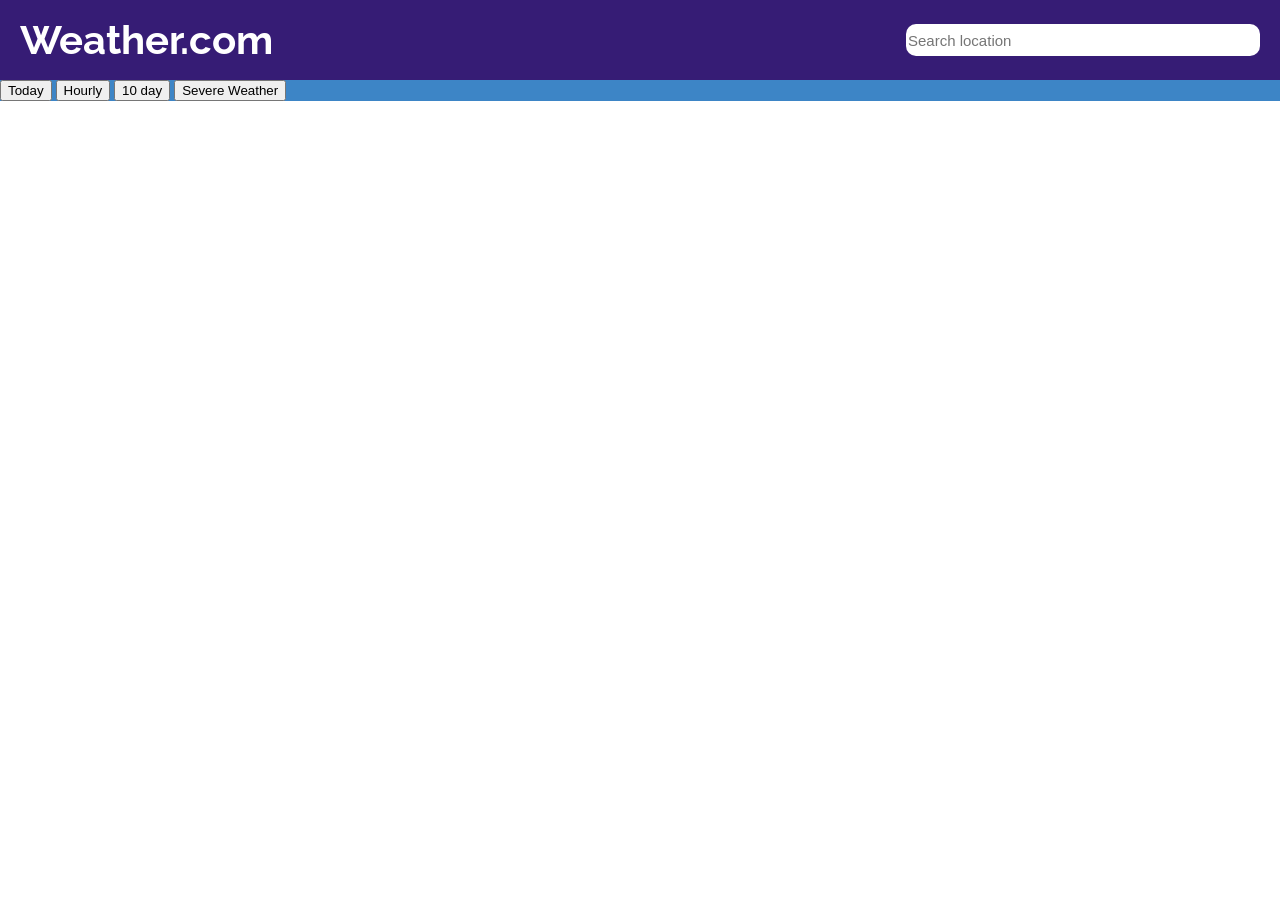
==== html/home.html @ eb4da4bf "friday's work" ====
<!DOCTYPE html>
<html>
    <head>
        <meta charset="utf-8">
        <meta name="viewport" content="width=device-width, initial-scale=1">
        <link rel="stylesheet" href="../styles/styles.css">
        <title>Weather App</title>
        <script type="text/javascript" src="../javascript/script.js"></script>
        <link rel="icon" href="favicon.ico">
    </head>

    <body>
        <main>

          <!-- a div containing the website title & a location search bar-->
          <div id="top_div">
            <p id="title"> Weather.com</p> 
            <form id="search_form">
                <input type="text" id="search_field" name="search_field" placeholder="Search location">
                <input type="submit" value="submit">
            </form>
          </div>

          <!-- a div containing several buttons for dif. aspects of weather -->
          <div id="button_div">
            <button type="button">Today</button>
            <button type="button">Hourly</button>
            <button type="button">10 day</button>
            <button type="button">Severe Weather</button>
          </div>

          <!-- a div containing the daily forecast -->
          <div id="daily_forecast_div">
          </div>

        </main>   
    </body>
</html>
---- styles/styles.css ----
/* importing a found */
@import url('https://fonts.googleapis.com/css2?family=Raleway&display=swap');
@import url('https://fonts.googleapis.com/css2?family=Raleway:wght@700&display=swap');


body {
    margin: 0px;
    padding: 0;

}

/* top div styles */

#top_div {
    height:max-content;
    background-color: #361c75;
    display: flex;
    justify-content: space-between;
    align-items: center; 
    padding-left: 20px;
    padding-right: 20px;


}

#title {
    color:white;
    font-family: 'Raleway', sans-serif;
    font-size: 40px;
    font-weight: bold;
    line-height: 1; 
    margin-top: 20px; 
    margin-bottom: 20px; 

}

#search_form input[type="submit"] {
    display: none; 
}

#search_form input[type="text"] {
    height: 30px; 
    width: 350px; 
    background-color: white;
    border: none;
    font-size: 15px;
    border-radius: 10px;
}

#button_div{
    background-color: #3d85c6ff;
}
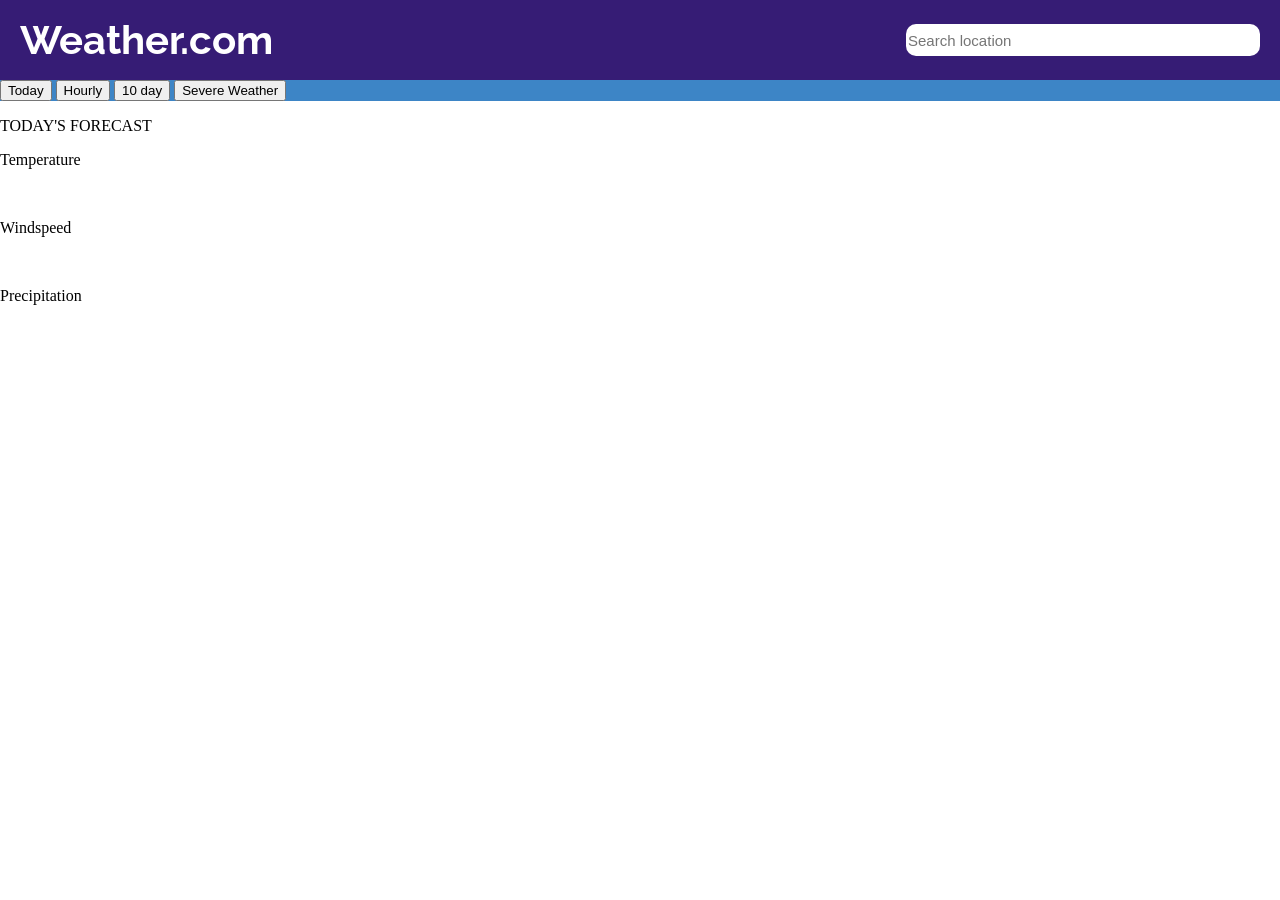
==== commit 9154be54: "Html folder sync" ====
--- a/html/home.html
+++ b/html/home.html
@@ -29,8 +29,31 @@
             <button type="button">Severe Weather</button>
           </div>
 
-          <!-- a div containing the daily forecast -->
+          <!-- a div containing today's forecast in various boxes -->
           <div id="daily_forecast_div">
+            <div id="daily_forecast_one_div">
+              <div id="forecast_text">
+                <p class="box_headers">TODAY'S FORECAST</p>
+                <div id="forecast_text_content"></div>
+              </div>
+            </div>
+            <div< id="daily_forecast_two_div">
+              <div id="forecast_temperature">
+                <p class="box_headers"> Temperature </p>
+                <img id="temp_image" class="box_images" src="">
+                <div id="forecast_temperature_content"></div>
+              </div>
+              <div id="forecast_wind">
+                <p class="box_headers"> Windspeed </p>
+                <img id="wind_image" class="box_images" src="">
+                <div id="forecast_wind_content"></div>
+              </div>
+              <div id="forecast_precipitation">
+                <p class="box_headers"> Precipitation</p>
+                <img id="precip_image" class="box_images" src="">
+                <div id="forecast_precipitation_content"></div>
+              </div>
+            </div>
           </div>
 
         </main>   
